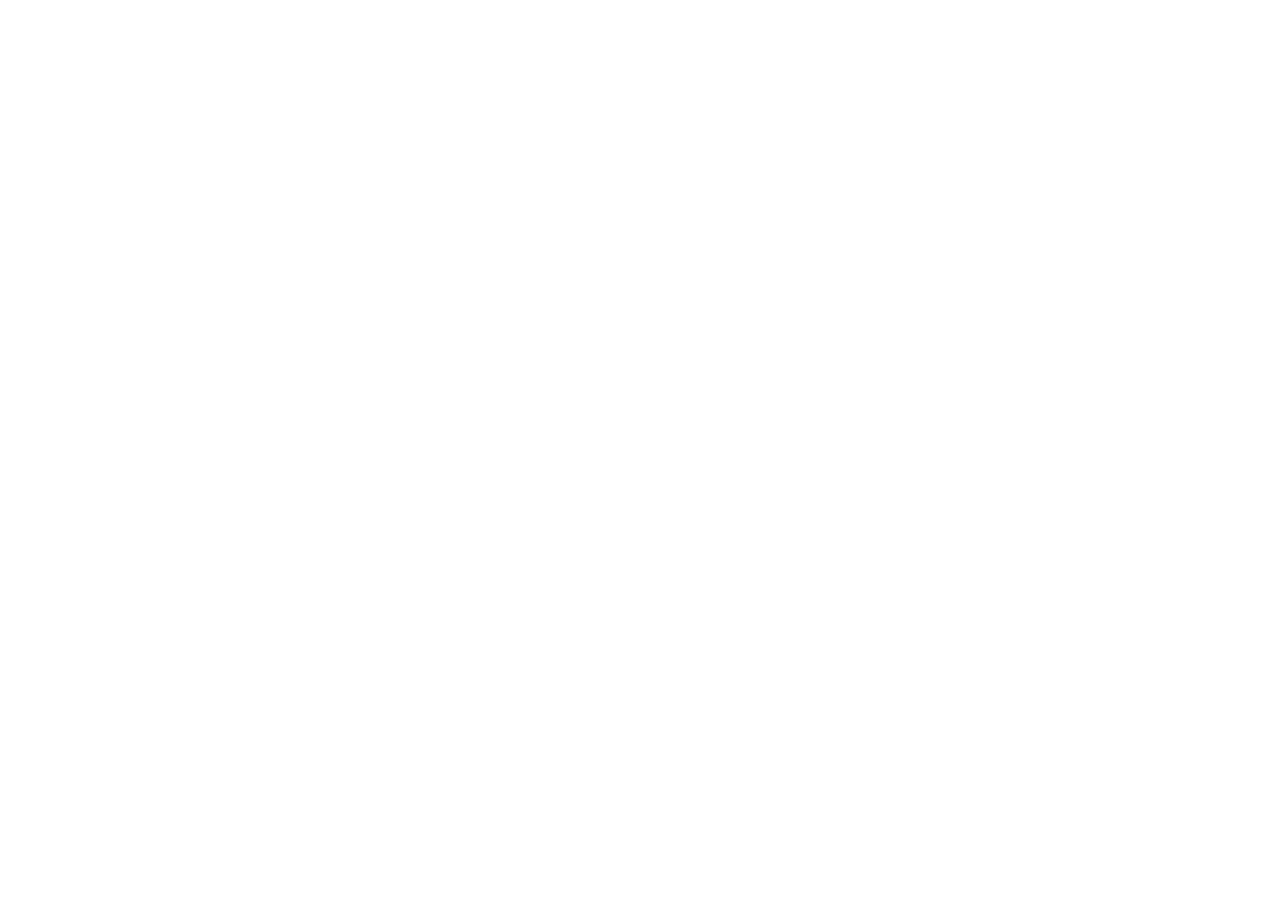
==== exo2/index.html @ 2995d126 "first commit" ====
<!DOCTYPE html>
<html lang="fr">
<head>
    <meta charset="UTF-8" />
    <meta http-equiv="X-UA-Compatible" content="IE=edge" />
    <meta name="viewport" content="width=device-width, initial-scale=1.0" />
    <title>Document</title>
</head>
<body>
    
</body>
</html>
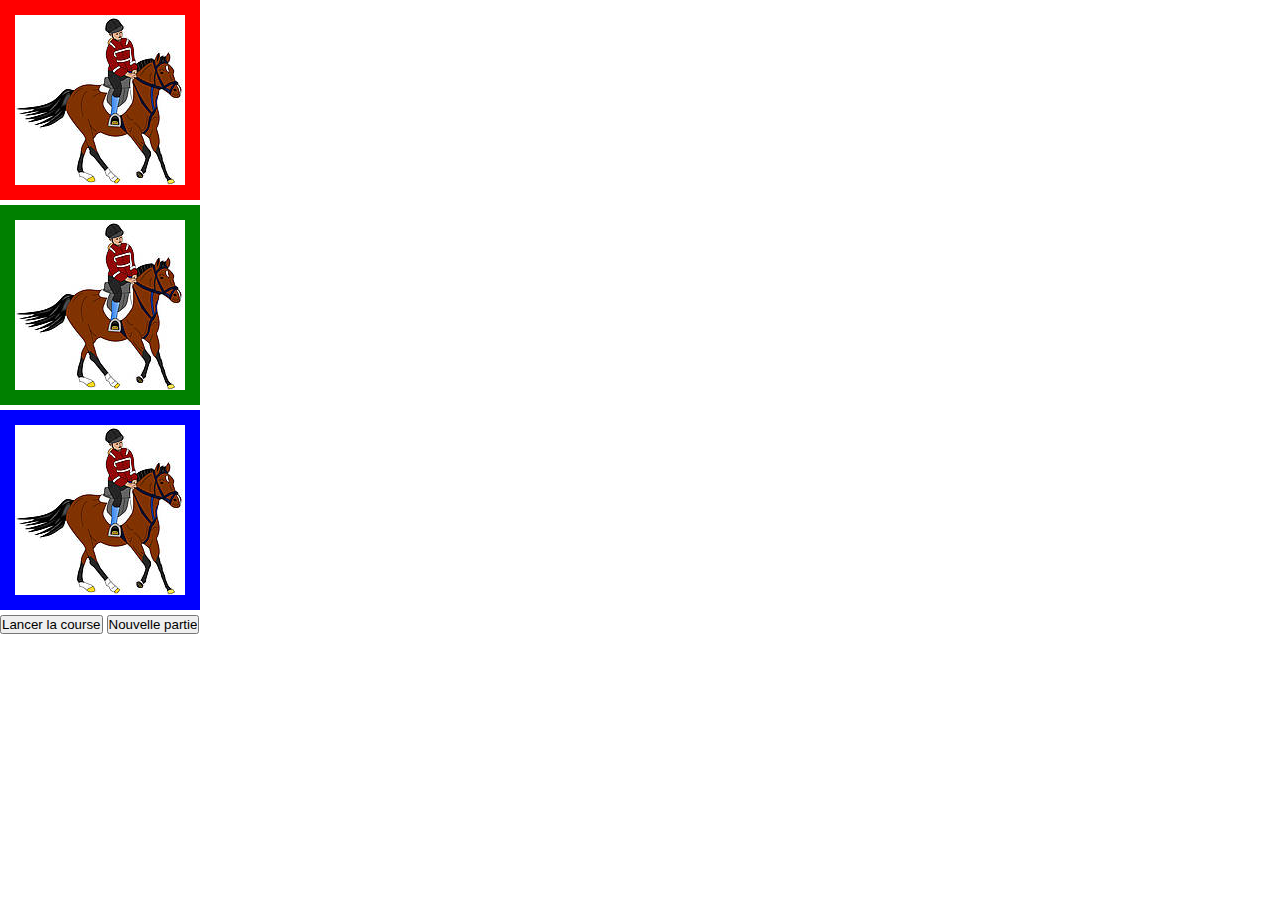
==== commit 272ee26d: "Start the horse race (exo2).\nCreated html for 3divs and 2 buttons. Created css rules. Created a fun" ====
--- a/exo2/index.html
+++ b/exo2/index.html
@@ -1,12 +1,27 @@
 <!DOCTYPE html>
 <html lang="fr">
+
 <head>
     <meta charset="UTF-8" />
     <meta http-equiv="X-UA-Compatible" content="IE=edge" />
     <meta name="viewport" content="width=device-width, initial-scale=1.0" />
+    <link rel="stylesheet" href="assets/css/style.css" />
     <title>Document</title>
 </head>
+
 <body>
-    
+    <!-- Version 1 : Only 3 div-->
+    <div id="race">
+        <div class="horse" id="red"><img src="assets/img/reiter-clipart-6.jpg" alt="Cavalier sur son cheval" /></div>
+        <div class="horse" id="green"><img src="assets/img/reiter-clipart-6.jpg" alt="Cavalier sur son cheval" /></div>
+        <div class="horse" id="blue"><img src="assets/img/reiter-clipart-6.jpg" alt="Cavalier sur son cheval" /></div>
+    </div>
+    <div>
+        <input type="button" name="start" id="start" value="Lancer la course" />
+        <input type="button" name="reset" id="reset" value="Nouvelle partie">
+    </div>
 </body>
+<script src="assets/js/jquery-3.6.0.js"></script>
+<script src="assets/js/main.js"></script>
+
 </html>--- a/exo2/assets/css/style.css
+++ b/exo2/assets/css/style.css
@@ -0,0 +1,24 @@
+*{
+    margin: 0;
+    padding: 0;
+    box-sizing: border-box;
+}
+
+.horse {
+    width: 200px;
+    height: 200px;
+    padding: 15px;
+    margin-bottom:5px;
+}
+
+#red{
+    background-color: red;
+}
+
+#green {
+    background-color: green;
+}
+
+#blue {
+    background-color: blue;
+}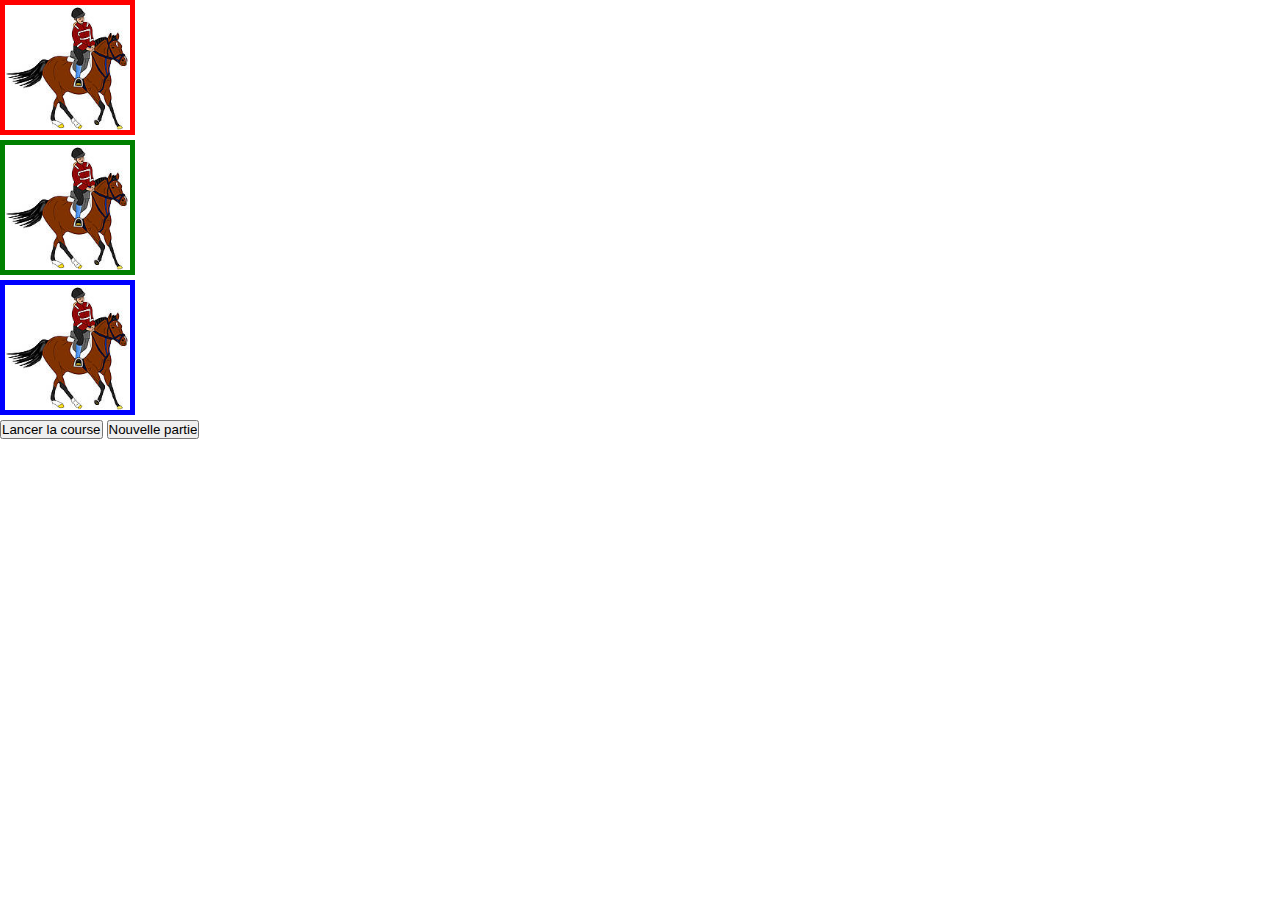
==== commit 32f2f2bb: "Initial game works" ====
--- a/exo2/index.html
+++ b/exo2/index.html
@@ -11,17 +11,19 @@
 
 <body>
     <!-- Version 1 : Only 3 div-->
-    <div id="race">
+    <!-- <div id="race"> -->
+        <div id="result"></div>
         <div class="horse" id="red"><img src="assets/img/reiter-clipart-6.jpg" alt="Cavalier sur son cheval" /></div>
         <div class="horse" id="green"><img src="assets/img/reiter-clipart-6.jpg" alt="Cavalier sur son cheval" /></div>
         <div class="horse" id="blue"><img src="assets/img/reiter-clipart-6.jpg" alt="Cavalier sur son cheval" /></div>
-    </div>
+    <!-- </div> -->
     <div>
         <input type="button" name="start" id="start" value="Lancer la course" />
         <input type="button" name="reset" id="reset" value="Nouvelle partie">
     </div>
 </body>
-<script src="assets/js/jquery-3.6.0.js"></script>
+<script src="assets/js/libs/jquery-3.6.0.js"></script>
+<script src="assets/js/libs/myLib.js"></script>
 <script src="assets/js/main.js"></script>
 
 </html>--- a/exo2/assets/css/style.css
+++ b/exo2/assets/css/style.css
@@ -1,17 +1,22 @@
-*{
+* {
     margin: 0;
     padding: 0;
     box-sizing: border-box;
 }
 
 .horse {
-    width: 200px;
-    height: 200px;
-    padding: 15px;
-    margin-bottom:5px;
+    width: 15vh;
+    height: 15vh;
+    padding:    5px;
+    margin-bottom: 5px;
 }
 
-#red{
+.horse img {
+    width: 100%;
+    height: auto;
+}
+
+#red {
     background-color: red;
 }
 
@@ -21,4 +26,8 @@
 
 #blue {
     background-color: blue;
+}
+
+#result {
+    display: none;
 }